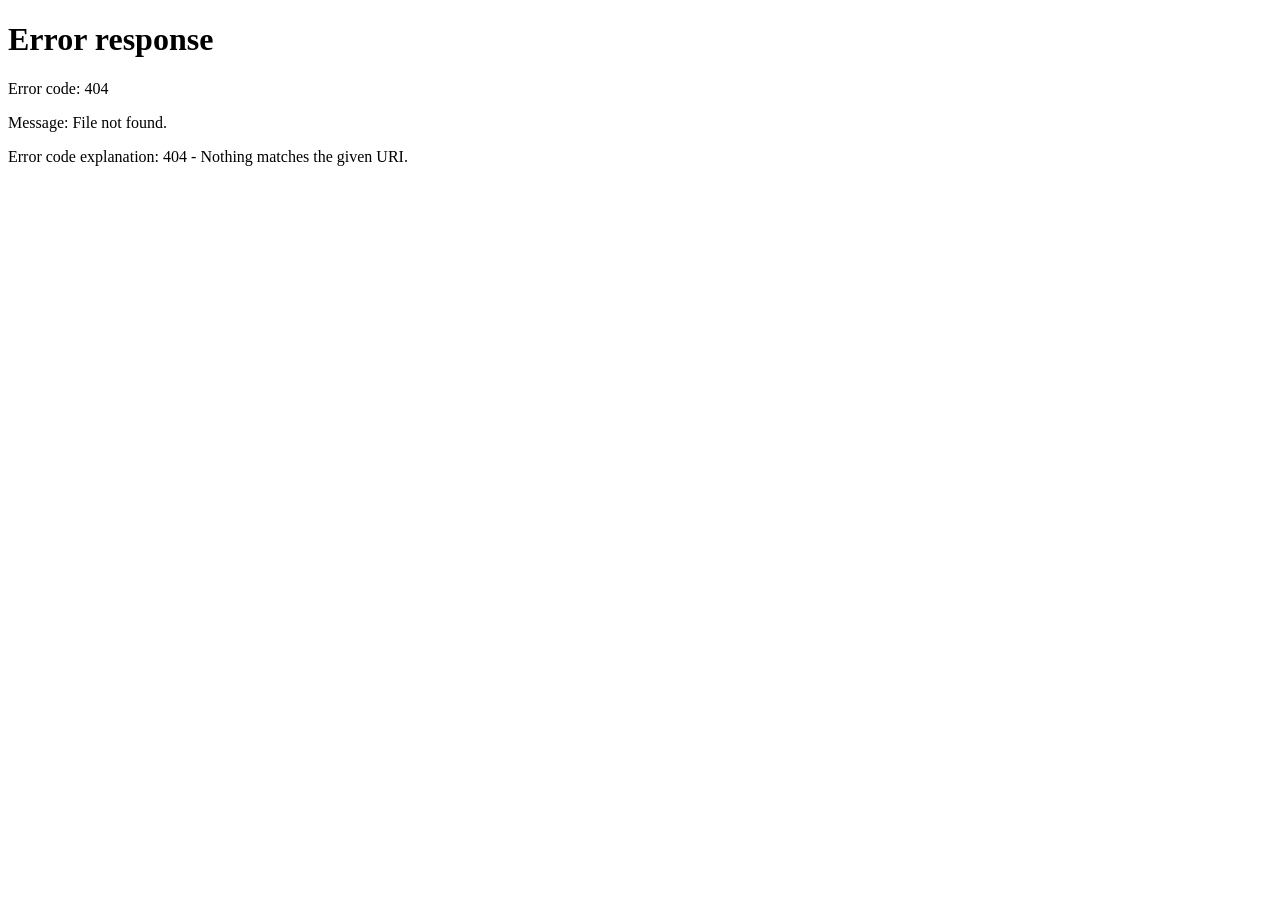
==== index.html @ ea71bd6c "Update index.html" ====
<!DOCTYPE html>
<html lang="en">
<head>
    <meta charset="UTF-8">
    <meta name="viewport" content="width=device-width,initial-scale=1.0">
    <meta http-equiv="X-UA-Compatible" content="IE=edge">
    <meta name="description" content="A new web page">
    <meta name="robots" content="index, follow">
    <link rel="icon" href="assets/yakumo.webp">
    <title>Ferry</title>
    <link rel="stylesheet" href="style.css">
</head>

<body>
        <div class="card" style="font-size:130px">
          
          <h1 style="color:#6003ab;text-align:center;font-size:4.0vw;">｡.:*･'ᶠˣʳʳʸ'･*:.｡</h1>
         
         
          <img src="assets/jibril.gif" style="width:19.0vw">
          
        
        <div class="center"> <button
        id="MyButton" class="MyButton">about me</button></div>
        
        <div class="center2">
  <button id="MyButton2" class="MyButton2">Social Media
  </button>
</div>
       
          </div>
         
        <script>
          // JavaScript
const button = document.getElementById('MyButton');

function flashButtonStyle() {
  button.classList.toggle('clicked');
  setTimeout(function() {
    button.classList.toggle('clicked');
  }, 500); 
  setTimeout(function() {
    window.location.href = "pages/aboutme.html"
  }, 150);
}

button.addEventListener('click', flashButtonStyle);

const button2 = document.getElementById('MyButton2');

function flashButtonStyle1() {
  button2.classList.toggle('clicked2');
  setTimeout(function() {
    button2.classList.toggle('clicked2');
  }, 500); 
  setTimeout(function() {
    window.location.href = "pages/social.html"
  }, 150);
}

button2.addEventListener('click', flashButtonStyle1);


            function handleOrientationChange() {
  if (window.innerWidth > window.innerHeight) {
    window.location.href = "pages/landscape.html";
  }
}

handleOrientationChange();

window.addEventListener("resize", handleOrientationChange);
window.addEventListener("orientationchange", handleOrientationChange);
        </script>
 
</body>
</html>
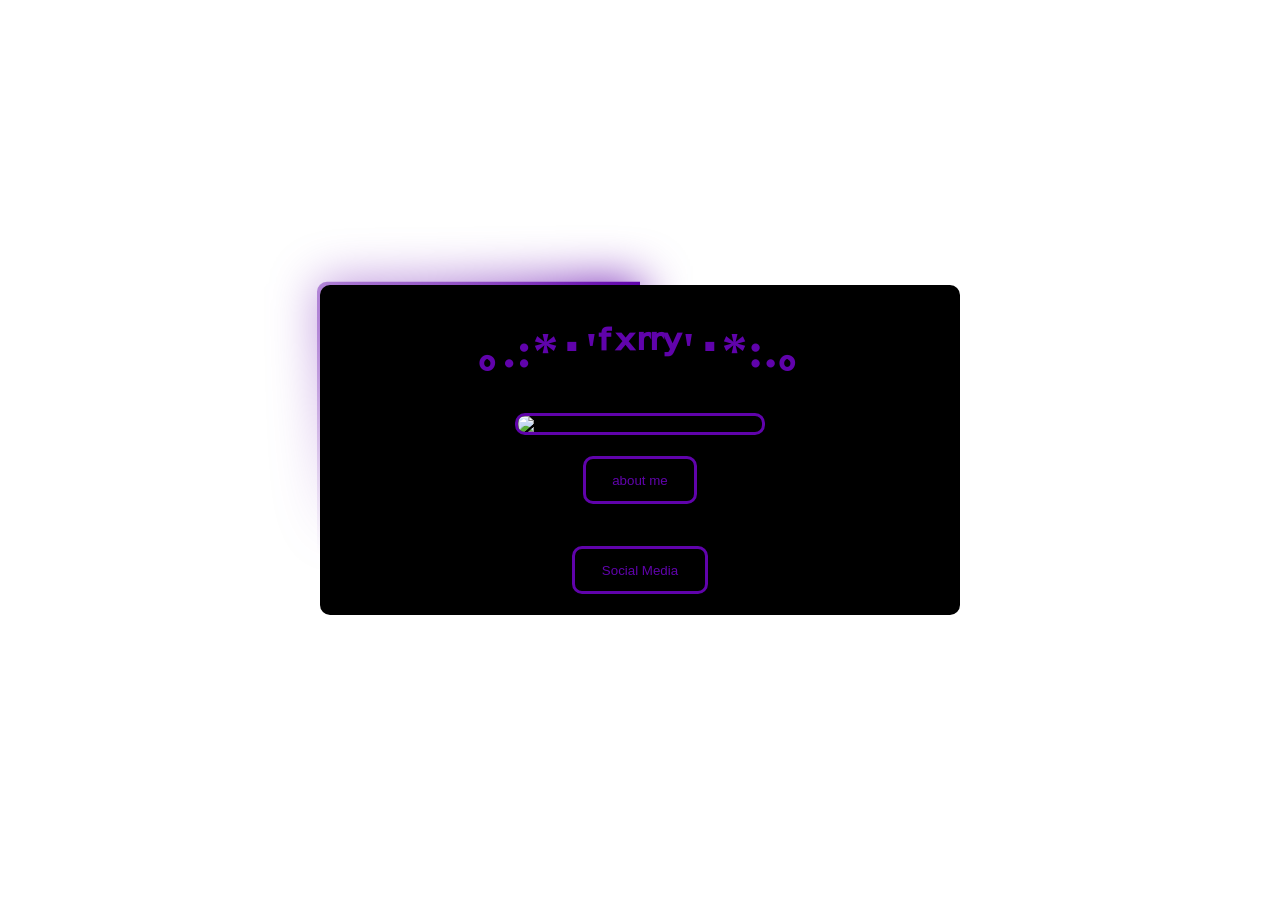
==== commit c9cd33c5: "update index.html" ====
--- a/index.html
+++ b/index.html
@@ -9,6 +9,7 @@
     <link rel="icon" href="assets/yakumo.webp">
     <title>Ferry</title>
     <link rel="stylesheet" href="style.css">
+    <script src="../js/index.js"></script>
 </head>
 
 <body>
@@ -71,7 +72,7 @@
 
 window.addEventListener("resize", handleOrientationChange);
 window.addEventListener("orientationchange", handleOrientationChange);
-        </script>
+        </script.>
  
 </body>
 </html>
--- a/style.css
+++ b/style.css
@@ -0,0 +1,137 @@
+body {
+  background-image: url('assets/beth.jpeg');
+  background-repeat: no-repeat;
+  background-position: center;
+  background-size: cover;
+  margin: 0;
+  padding: 0;
+  height: 100vh;
+  display: flex;
+  justify-content: center;
+  align-items: center;
+}
+
+html, body {
+  margin: 0;
+  padding: 0;
+  height: 100%;
+}
+
+
+
+
+img {
+  display: block;
+  margin: auto;
+  border:3px solid #6003ab;
+  border-radius: 10px;
+}
+
+.tombol {
+  border: 3px outset red;
+  background-color: black;
+  border-radius: 10px;
+  color: red;
+  padding:20px;
+}
+
+.tombol1 {
+  border: 3px outset red;
+  background-color: none;
+  border-radius: 10px;
+  color: red;
+  padding:20px;
+}
+
+.content {
+ background-color: purple;
+}
+
+.center {
+  display: flex;
+  justify-content: center;
+  align-items: center;
+  height: 10vh;
+}
+
+.center2 {
+  display: flex;
+  justify-content: center;
+  align-items: center;
+  height: 10vh;
+}
+
+.MyButton {
+  background-color: black;
+  color: #6003ab;
+  border: solid 3px;
+  border-color: #6003ab;
+  padding: 1em 2em;
+  cursor: pointer;
+  border-radius: 10px;
+  transition: background 0.2s;
+}
+.clicked {
+  background-color: #6003ab;
+}
+
+.MyButton2 {
+  background-color: black;
+  color: #6003ab;
+  border: solid 3px;
+  border-color: #6003ab;
+  padding: 1em 2em;
+  cursor: pointer;
+  border-radius: 10px;
+  transition: background 0.2s;
+}
+.clicked2 {
+  background-color: #6003ab;
+}
+
+.card {
+  background-color: black;
+  width: 50%;
+  border-radius: 10px;
+  text-align: center;
+  position: relative;
+  display: column;
+  justify-content: center;
+  align-items: center;
+}
+
+@property --angle{
+  syntax: "<angle>";
+  initial-value: 0deg;
+  inherits: false
+}
+
+.card::after, .card::before{
+  content:'';
+  position:absolute;
+  height:100%;
+  width: 100%;
+  background-image: conic-gradient(from var(--angle),transparent 70%, #6003ab);
+  top:50%;
+  left:50%;
+  translate: -50% -50%;
+  z-index: -1;
+  padding:3px;
+  border-radius:10px;
+  animation: 3s spin linear infinite;
+}
+
+.card::before{
+  filter: blur(1.5rem);
+}
+
+@keyframes spin{
+  from{
+  --angle: 0deg;
+  }
+  
+  to{
+  --angle: 360deg;
+  }
+
+}
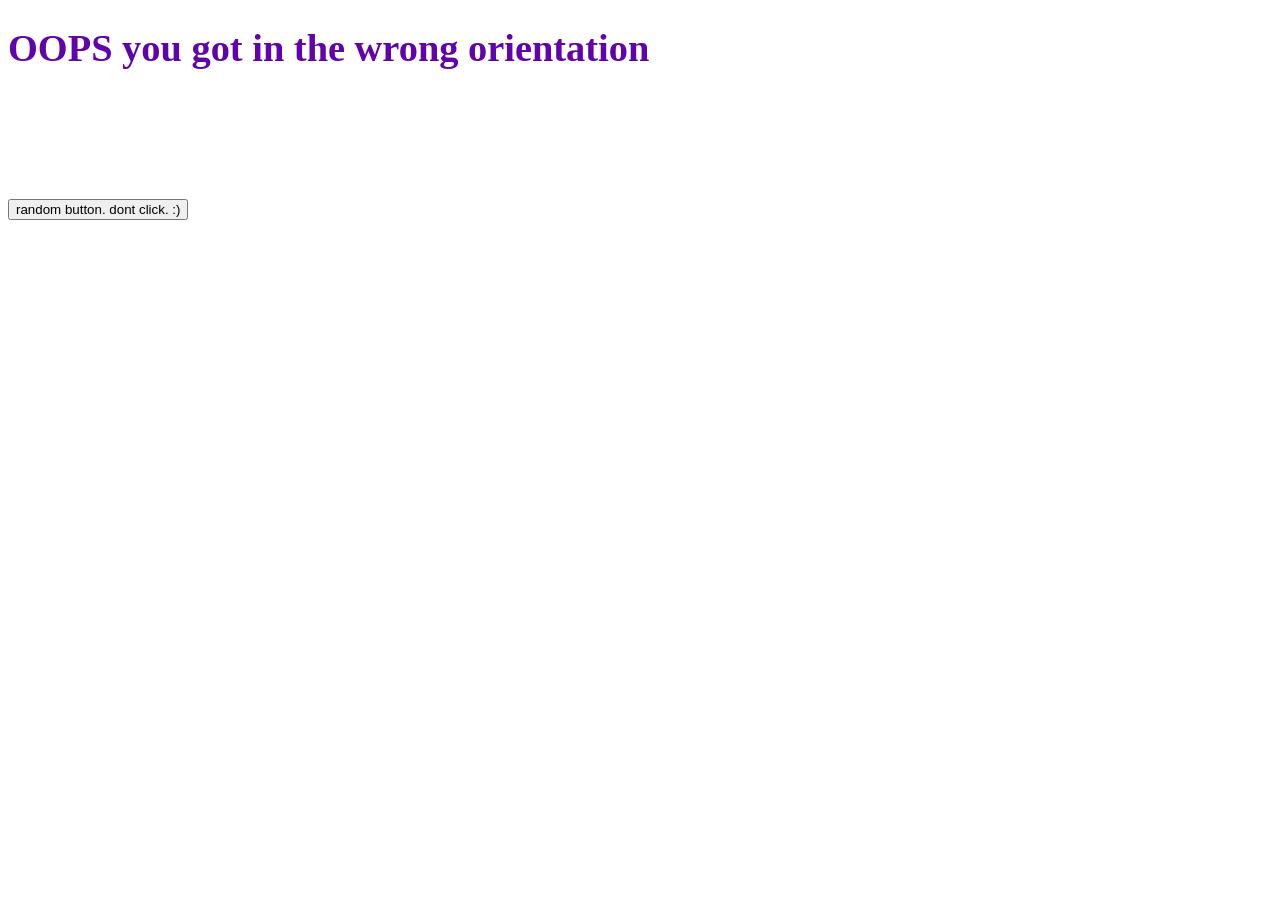
==== commit 4db1bb8d: "update index.html" ====
--- a/index.html
+++ b/index.html
@@ -72,7 +72,7 @@
 
 window.addEventListener("resize", handleOrientationChange);
 window.addEventListener("orientationchange", handleOrientationChange);
-        </script.>
+        </script>
  
 </body>
 </html>
